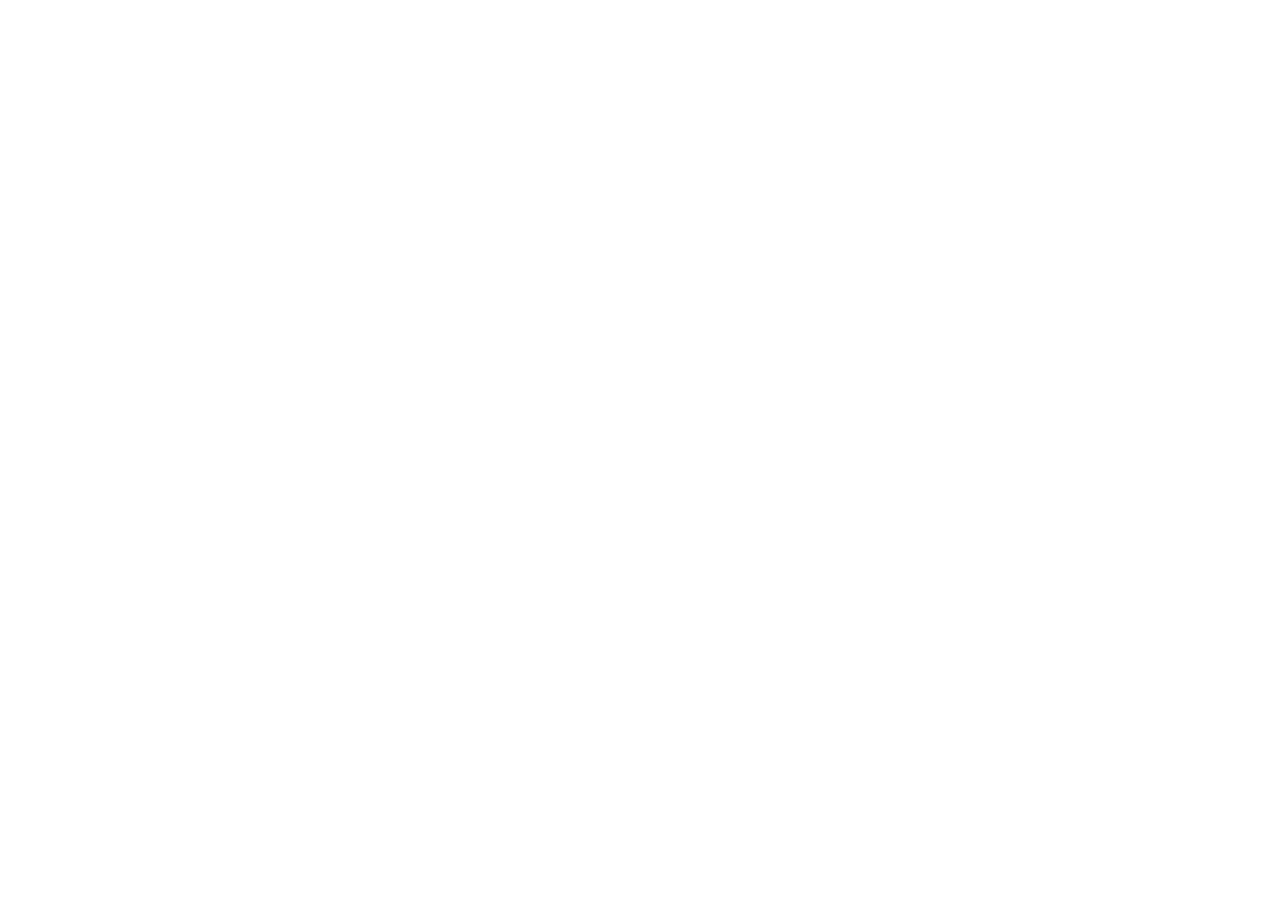
==== try-avv/index.html @ 3fa14389 "Добавил базовую HTML-разметку" ====
<!DOCTYPE html>
<html lang="ru">
  <head>
      <meta charset="UTF-8">
      <meta name="viewport" content="width=device-width, initial-scale=1.0">
      <title>Try AVV</title>
  </head>
  <body>
  </body>
</html>
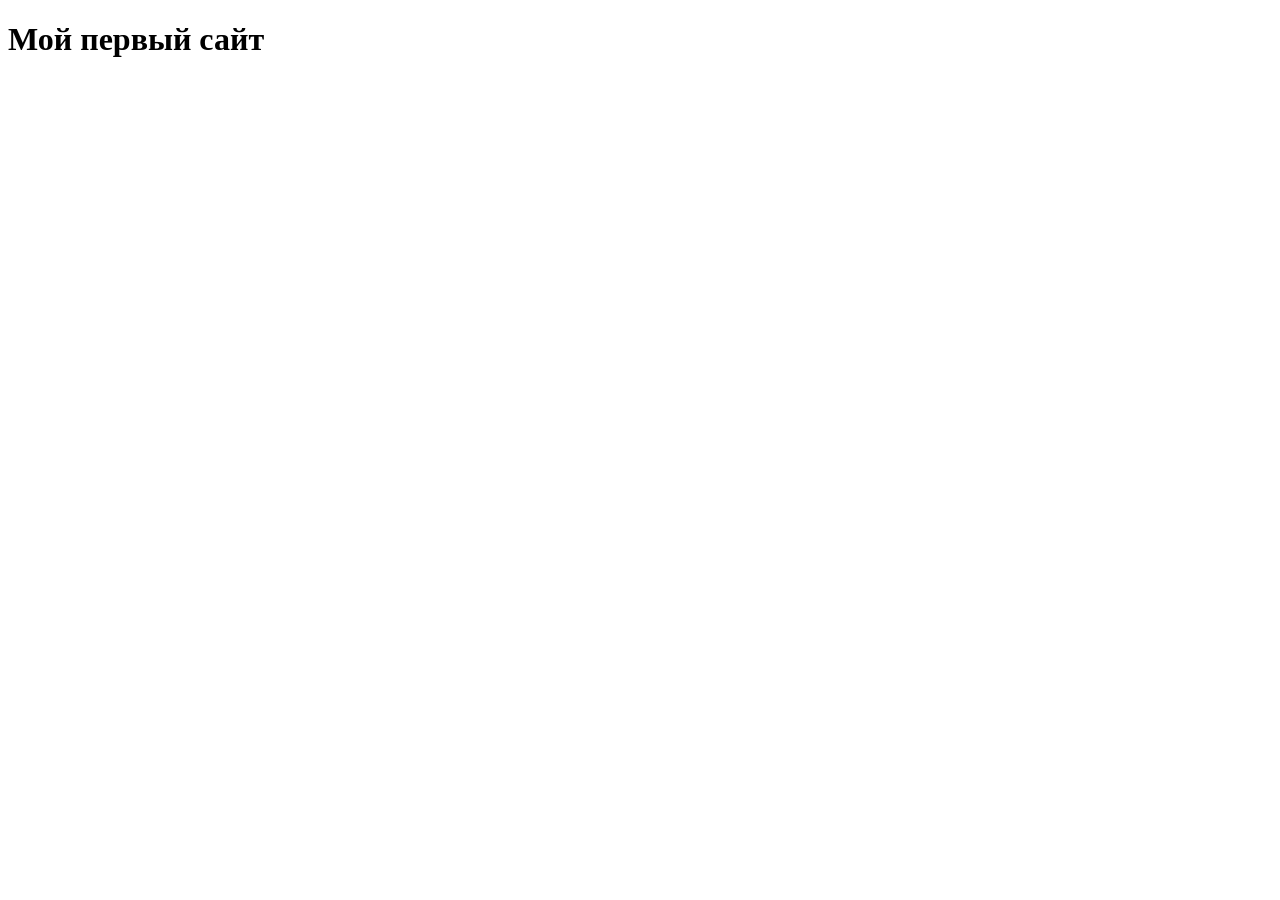
==== commit 5b7dd2ab: "Добавил базовую HTML-разметку" ====
--- a/try-avv/index.html
+++ b/try-avv/index.html
@@ -1,10 +1,11 @@
 <!DOCTYPE html>
 <html lang="ru">
   <head>
-      <meta charset="UTF-8">
-      <meta name="viewport" content="width=device-width, initial-scale=1.0">
-      <title>Try AVV</title>
+    <meta charset="UTF-8">
+    <meta name="viewport" content="width=device-width, initial-scale=1.0">
+    <title>Try AVV — учебный проект</title>
   </head>
   <body>
+  <h1>Мой первый сайт</h1>
   </body>
 </html>
